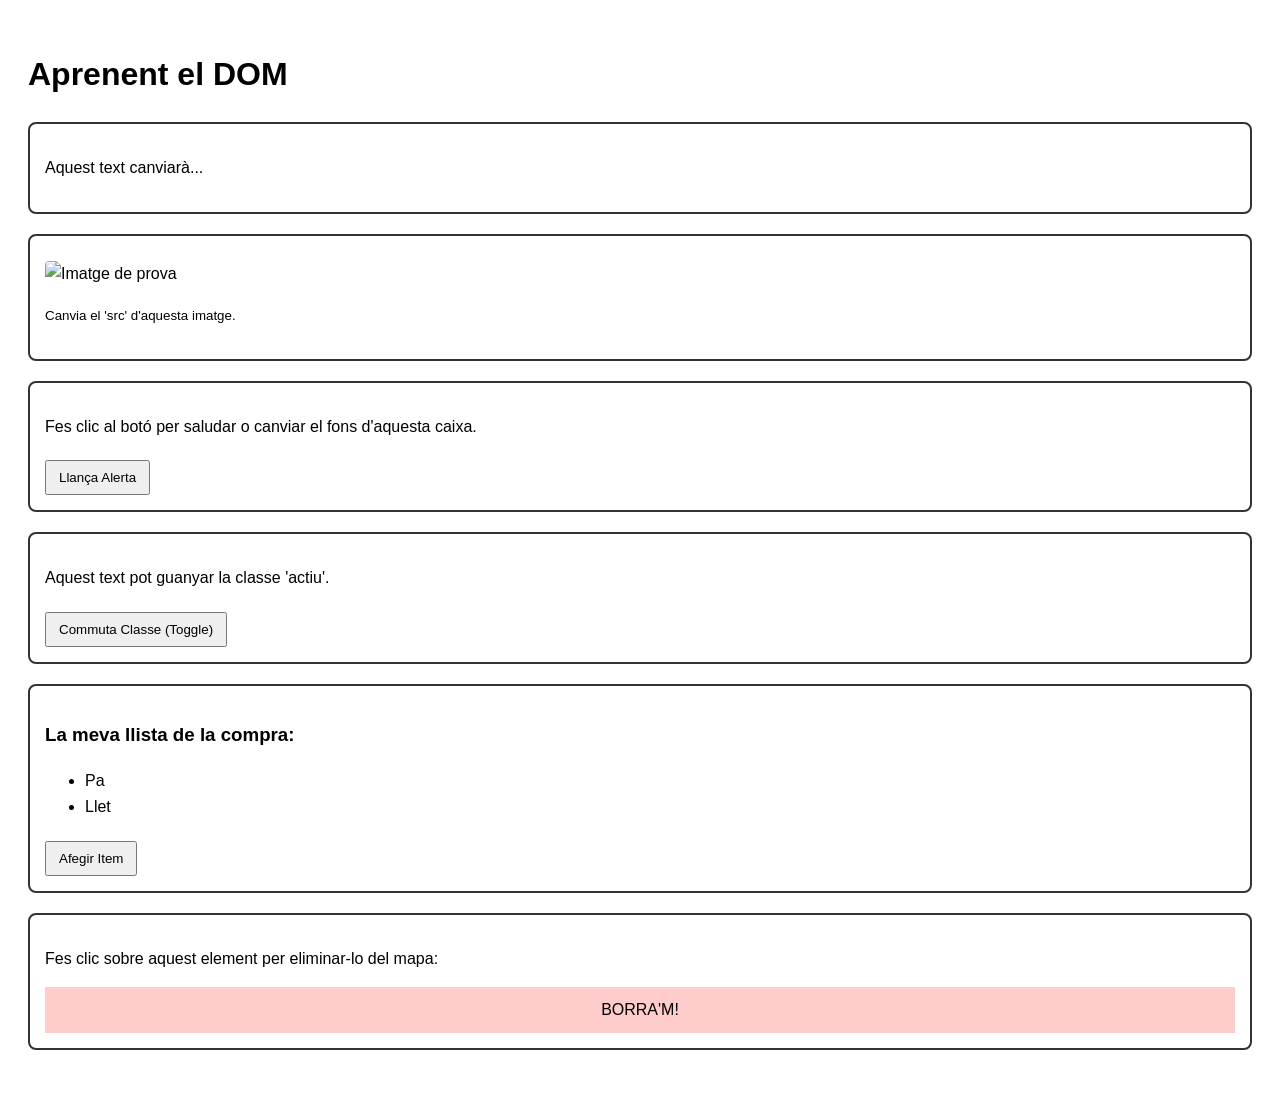
==== index.html @ cdd4add6 "index1" ====
<!DOCTYPE html>
<html lang="ca">
<head>
    <meta charset="UTF-8">
    <meta name="viewport" content="width=device-width, initial-scale=1.0">
    <title>Exercicis pràctics de DOM</title>
    <style>
        body { font-family: sans-serif; padding: 20px; line-height: 1.6; transition: background 0.3s; }
        .caixa { border: 2px solid #333; padding: 15px; margin-bottom: 20px; border-radius: 8px; }
        .actiu { background-color: #ffd700; font-weight: bold; border-color: #ffa500; }
        .dark-mode { background-color: #2c3e50; color: white; }
        img { display: block; margin-top: 10px; border-radius: 4px; }
        button { cursor: pointer; padding: 8px 12px; margin-top: 5px; }
    </style>
</head>
<body>

    <h1 id="titol-principal">Aprenent el DOM</h1>

    <div class="caixa">
        <p id="paragraf-hola">Aquest text canviarà...</p>
    </div>

    <div class="caixa">
        <img id="imatge-canviant" src="https://via.placeholder.com/150/cccccc" alt="Imatge de prova" width="150">
        <p><small>Canvia el 'src' d'aquesta imatge.</small></p>
    </div>

    <div class="caixa" id="caixa-estil">
        <p>Fes clic al botó per saludar o canviar el fons d'aquesta caixa.</p>
        <button id="boto-alerta">Llança Alerta</button>
    </div>

    <div class="caixa">
        <p id="text-classe">Aquest text pot guanyar la classe 'actiu'.</p>
        <button id="boto-toggle">Commuta Classe (Toggle)</button>
    </div>

    <div class="caixa">
        <h3>La meva llista de la compra:</h3>
        <ul id="llista-compra">
            <li>Pa</li>
            <li>Llet</li>
        </ul>
        <button id="boto-afegir">Afegir Item</button>
    </div>

    <div class="caixa">
        <p>Fes clic sobre aquest element per eliminar-lo del mapa:</p>
        <div id="element-eliminar" style="background: #ffcccc; padding: 10px; cursor: pointer; text-align: center;">
            BORRA'M!
        </div>
    </div>

    <script>
        // Els alumnes poden començar a escriure aquí sota:
        console.log("DOM carregat i a punt!");
        
    </script>
</body>
</html>
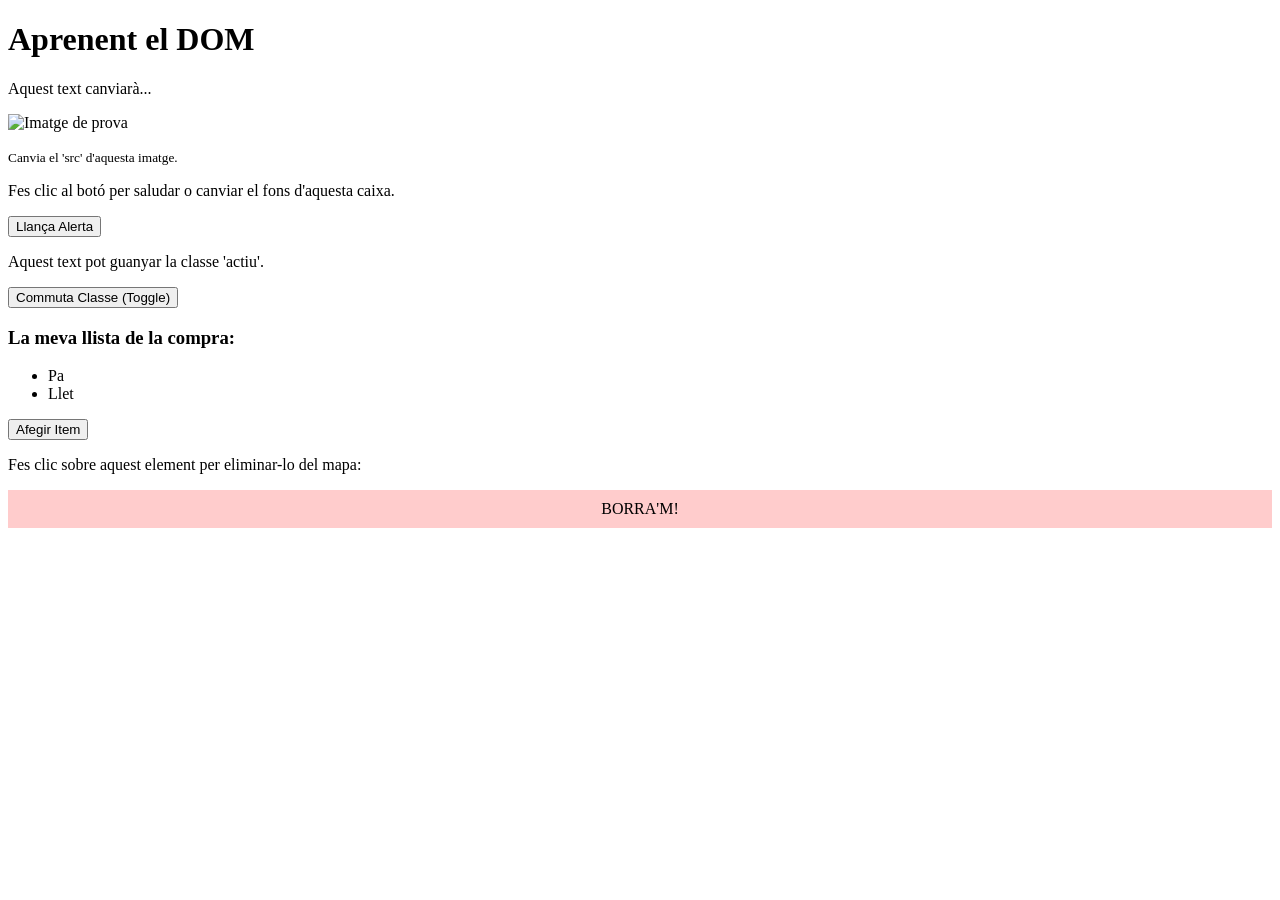
==== commit 06f2b53b: "he eliminado el style en el index que no lo necesito" ====
--- a/index.html
+++ b/index.html
@@ -4,14 +4,6 @@
     <meta charset="UTF-8">
     <meta name="viewport" content="width=device-width, initial-scale=1.0">
     <title>Exercicis pràctics de DOM</title>
-    <style>
-        body { font-family: sans-serif; padding: 20px; line-height: 1.6; transition: background 0.3s; }
-        .caixa { border: 2px solid #333; padding: 15px; margin-bottom: 20px; border-radius: 8px; }
-        .actiu { background-color: #ffd700; font-weight: bold; border-color: #ffa500; }
-        .dark-mode { background-color: #2c3e50; color: white; }
-        img { display: block; margin-top: 10px; border-radius: 4px; }
-        button { cursor: pointer; padding: 8px 12px; margin-top: 5px; }
-    </style>
 </head>
 <body>
 
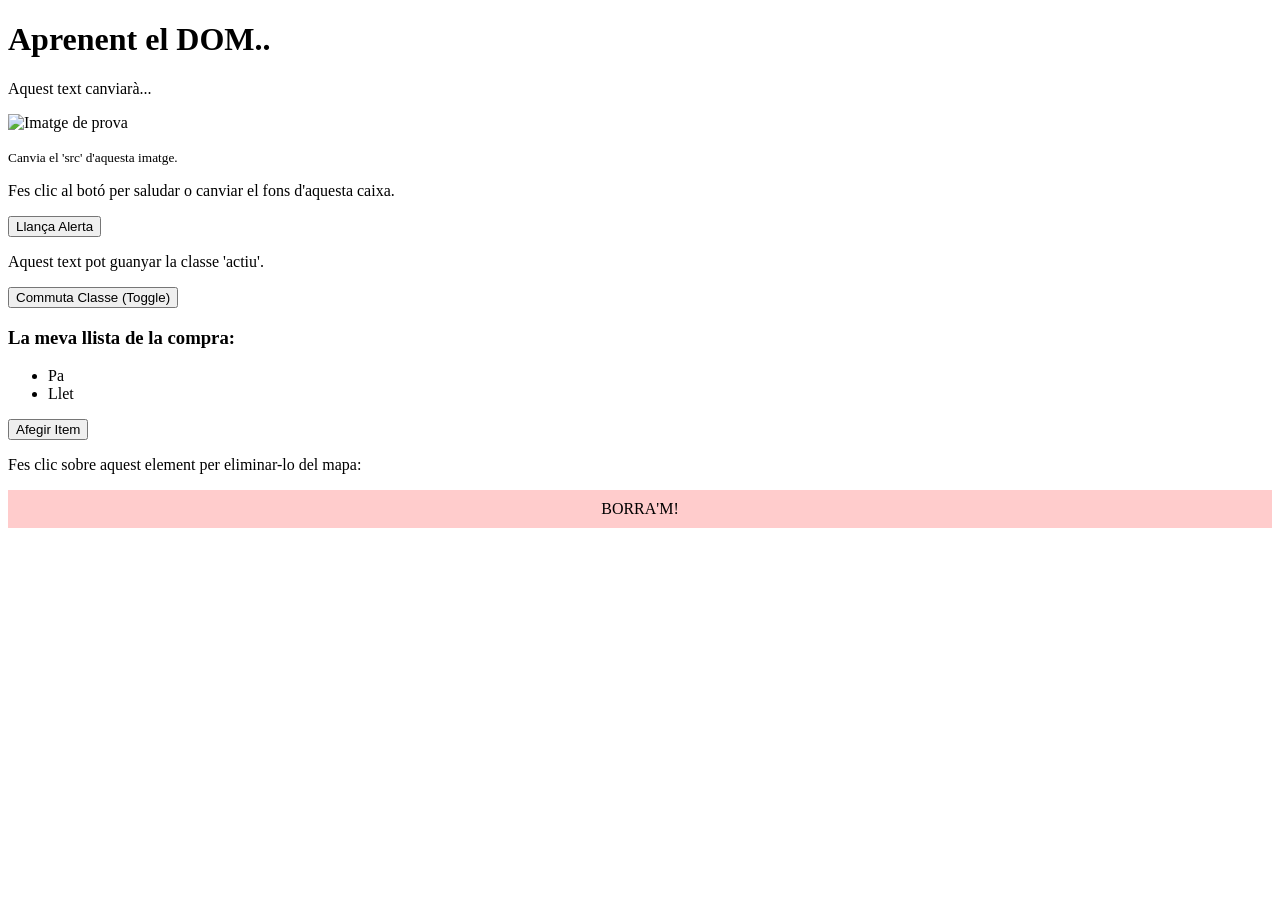
==== commit 85529b99: "1 branca" ====
--- a/index.html
+++ b/index.html
@@ -7,7 +7,7 @@
 </head>
 <body>
 
-    <h1 id="titol-principal">Aprenent el DOM</h1>
+    <h1 id="titol-principal">Aprenent el DOM..</h1>
 
     <div class="caixa">
         <p id="paragraf-hola">Aquest text canviarà...</p>
